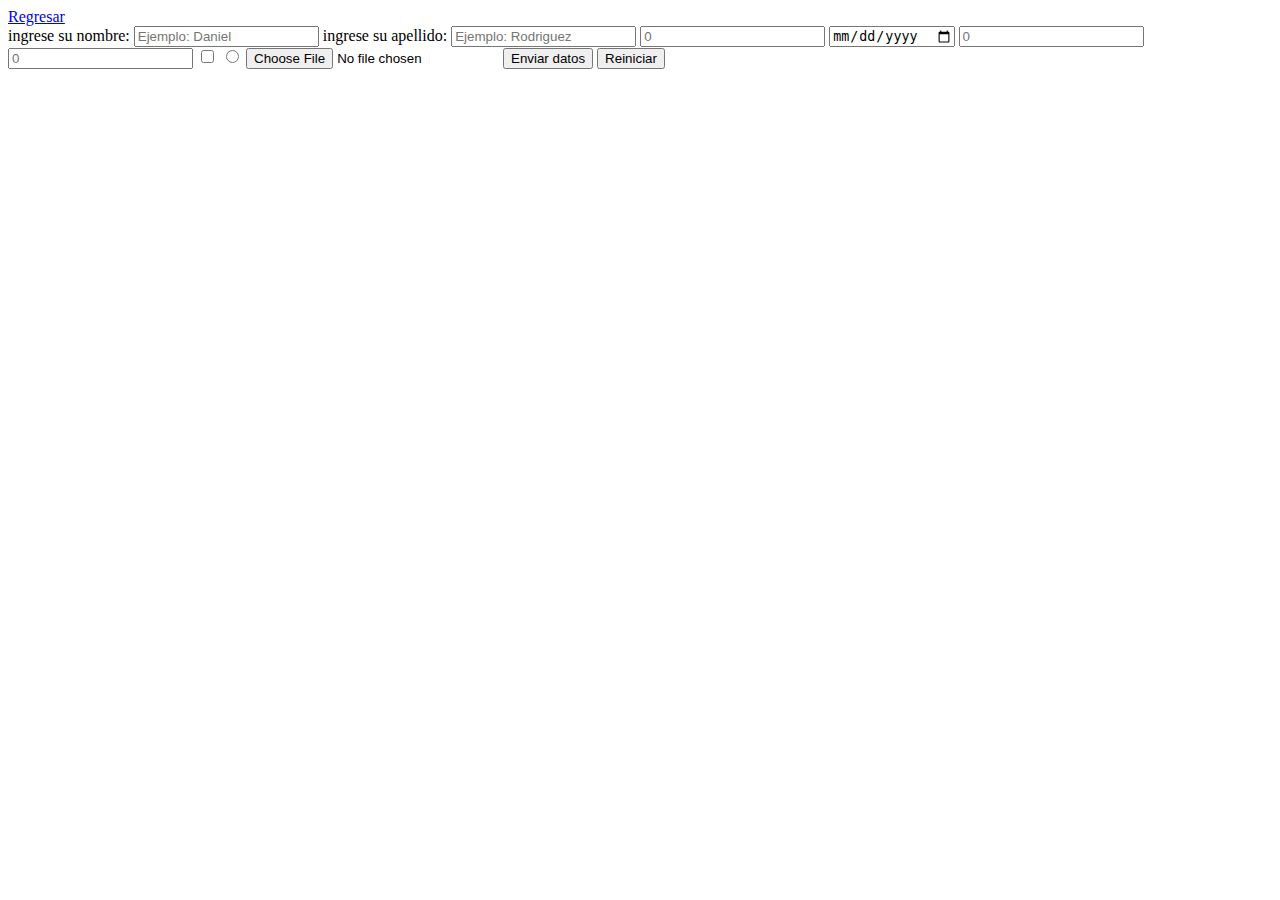
==== formulario.html @ 42219d42 "agregada pagaina de formulario" ====
<!DOCTYPE html>
<html lang="en">
<head>
    <meta charset="UTF-8">
    <meta http-equiv="X-UA-Compatible" content="IE=edge">
    <meta name="viewport" content="width=device-width, initial-scale=1.0">
    <title>Formulario</title>
</head>
<body>
    <a href="./index.html">Regresar</a>
    <form action="">
        <label for="nombre">
            ingrese su nombre:
            <input name="nombre"placeholder="Ejemplo: Daniel"/>
        </label>
        <label for="apelldio">
            ingrese su apellido:
            <input name="apellido" placeholder="Ejemplo: Rodriguez"/>
        </label>
        <input placeholder="0" type="number"/>
        <input placeholder="0" type="date"/>
        <input placeholder="0" type="email"/>
        <input placeholder="0" type="password"/>
        <input placeholder="0" type="checkbox"/>
        <input placeholder="0" type="radio"/>
        <input placeholder="0" type="file"/>
        <button type="submit">Enviar datos</button>
        <button type="reset">Reiniciar</button>
    </form>
</body>
</html>
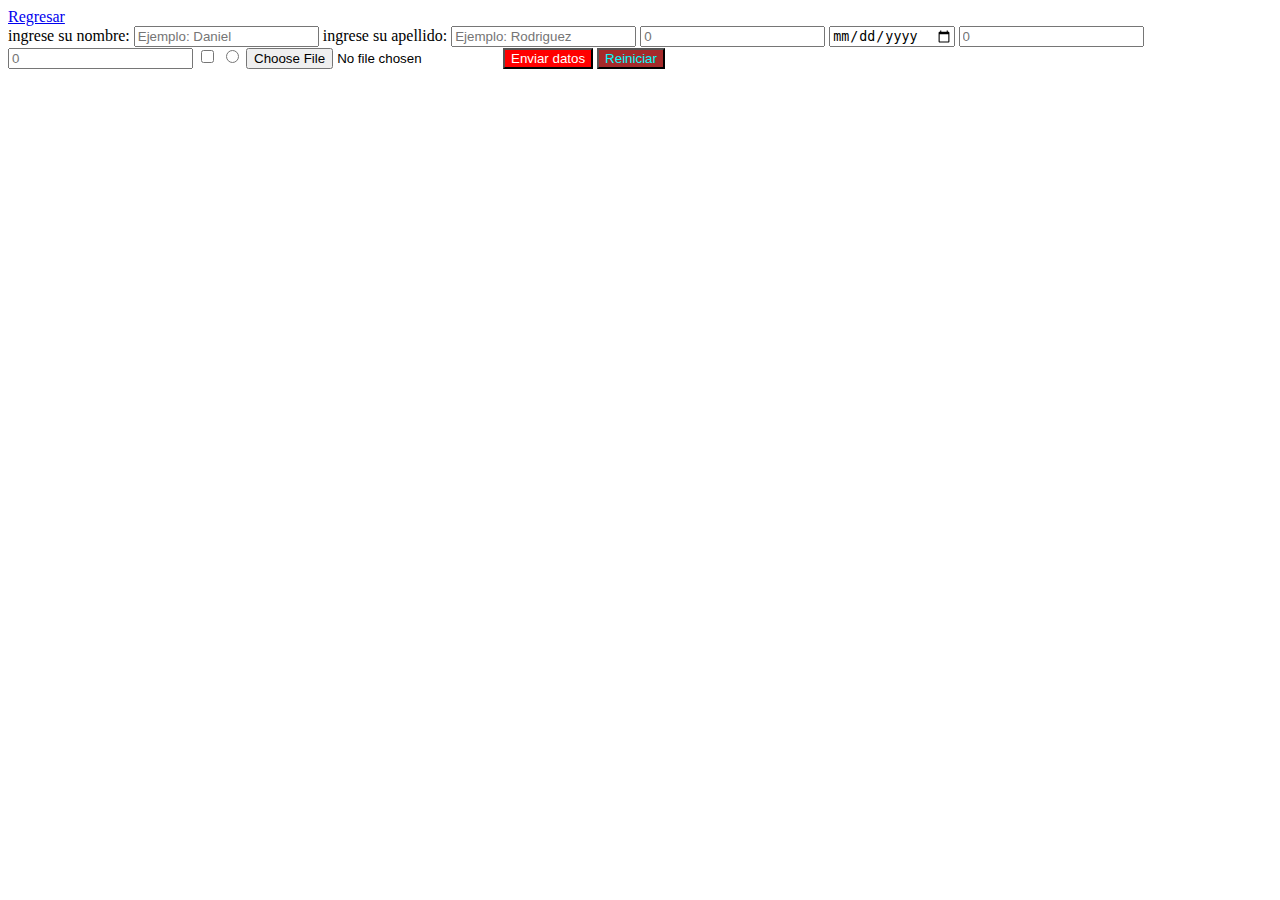
==== commit 2f668eb0: "Se pone color a los botones usando Style (basico)" ====
--- a/formulario.html
+++ b/formulario.html
@@ -5,6 +5,9 @@
     <meta http-equiv="X-UA-Compatible" content="IE=edge">
     <meta name="viewport" content="width=device-width, initial-scale=1.0">
     <title>Formulario</title>
+    <style>
+        
+    </style>
 </head>
 <body>
     <a href="./index.html">Regresar</a>
@@ -24,8 +27,8 @@
         <input placeholder="0" type="checkbox"/>
         <input placeholder="0" type="radio"/>
         <input placeholder="0" type="file"/>
-        <button type="submit">Enviar datos</button>
-        <button type="reset">Reiniciar</button>
+        <button type="submit" style="color:white; background-color: red;">Enviar datos</button>
+        <button type="reset" style="color:aqua; background-color: brown;">Reiniciar</button>
     </form>
 </body>
 </html>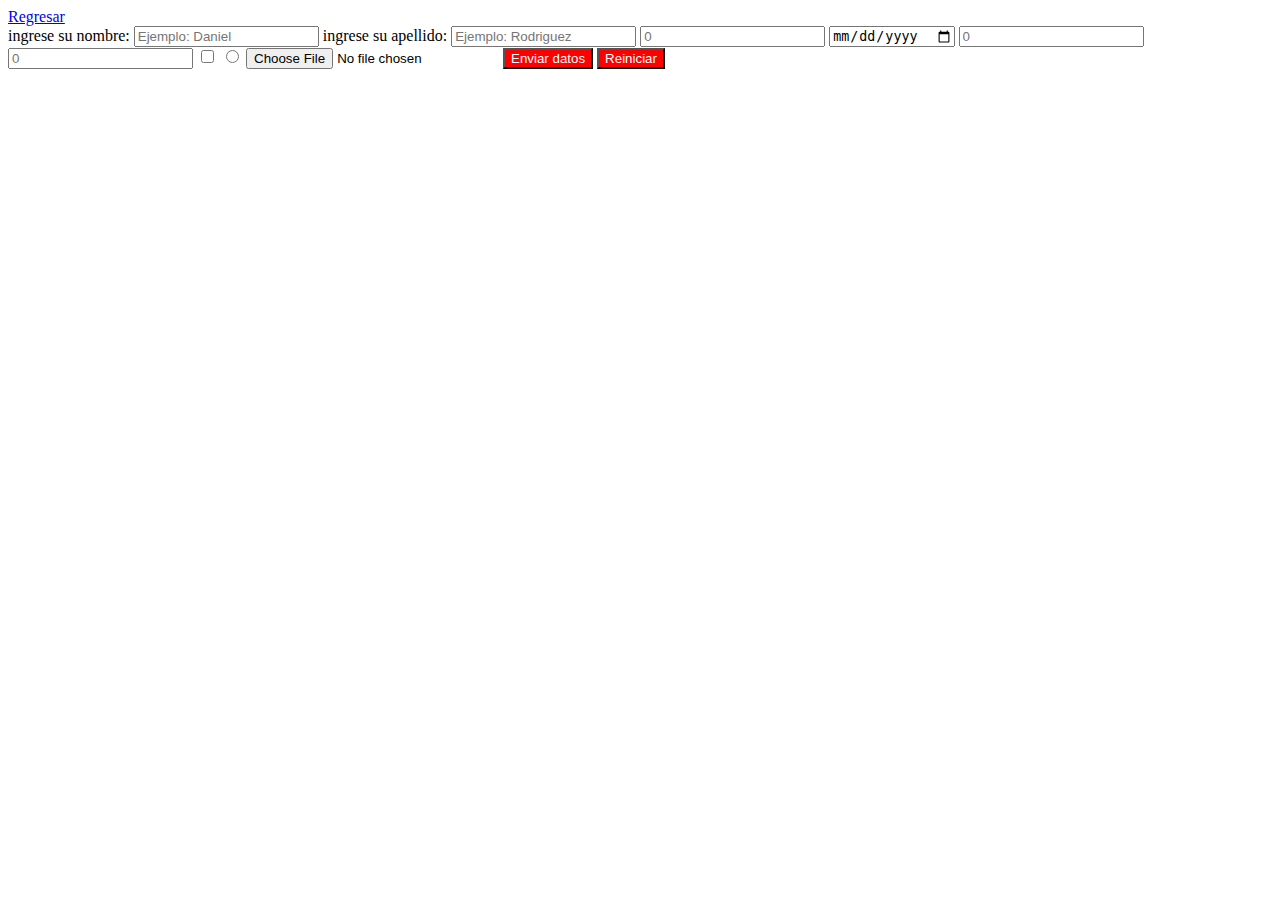
==== commit 8c80a0c2: "Agregar estilos con etiqueta style" ====
--- a/formulario.html
+++ b/formulario.html
@@ -6,7 +6,9 @@
     <meta name="viewport" content="width=device-width, initial-scale=1.0">
     <title>Formulario</title>
     <style>
-        
+       button{
+           background-color: red; color: azure;
+       } 
     </style>
 </head>
 <body>
@@ -27,8 +29,8 @@
         <input placeholder="0" type="checkbox"/>
         <input placeholder="0" type="radio"/>
         <input placeholder="0" type="file"/>
-        <button type="submit" style="color:white; background-color: red;">Enviar datos</button>
-        <button type="reset" style="color:aqua; background-color: brown;">Reiniciar</button>
+        <button type="submit">Enviar datos</button>
+        <button type="reset">Reiniciar</button>
     </form>
 </body>
 </html>